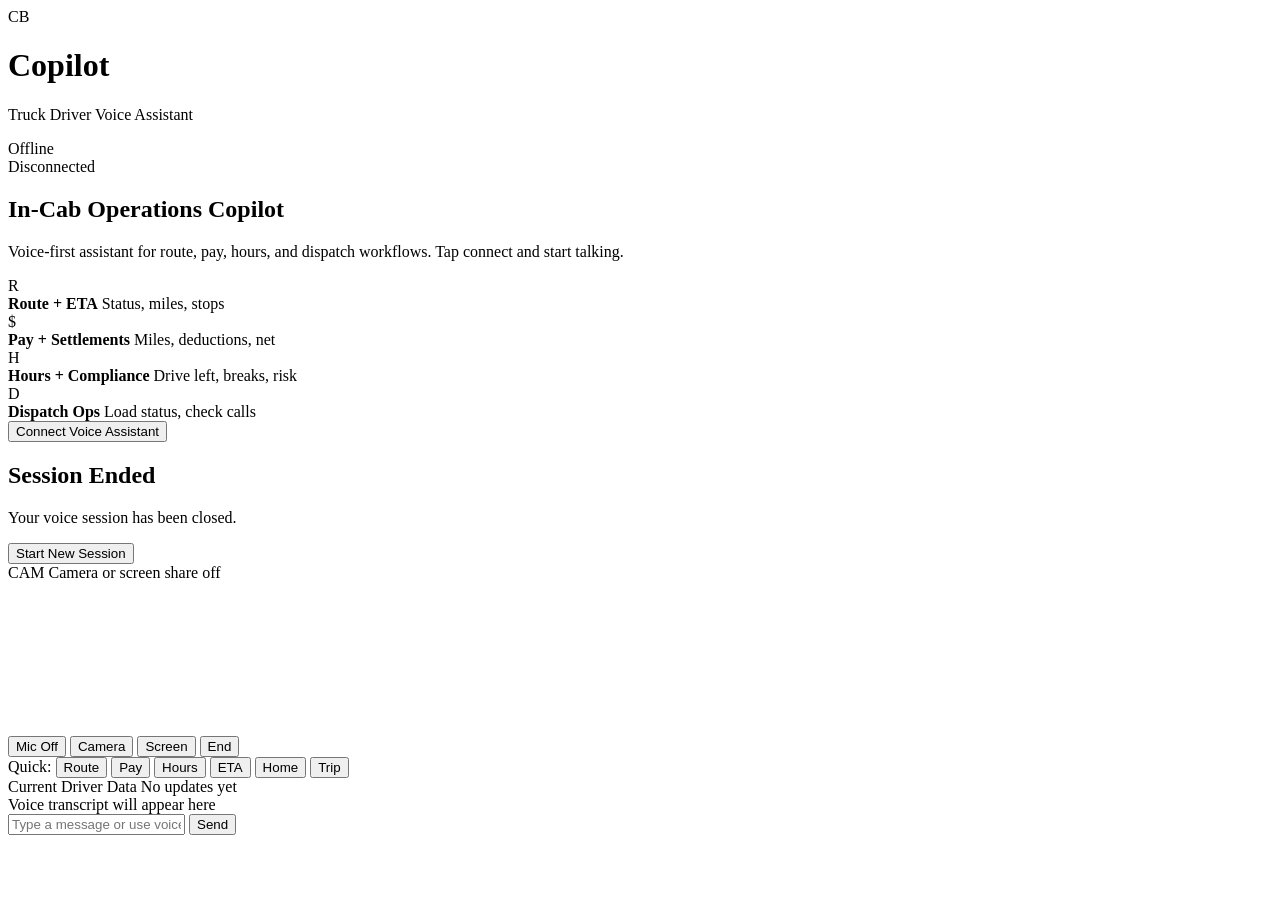
==== frontend/index.html @ 36fa778a "Restructure project into single-root trucking assistant app" ====
<!DOCTYPE html>
<html lang="en">
  <head>
    <meta charset="UTF-8" />
    <meta name="viewport" content="width=device-width, initial-scale=1.0" />
    <title>Truck Driver Voice Assistant</title>
    <link rel="stylesheet" href="/static/style.css" />
  </head>
  <body>
    <div id="toast-container"></div>

    <div class="container">
      <header>
        <div class="header-brand">
          <div class="brand-icon">CB</div>
          <div>
            <h1>Copilot</h1>
            <p class="header-subtitle">Truck Driver Voice Assistant</p>
          </div>
        </div>
        <div class="header-right">
          <div id="session-indicator" class="session-indicator off">
            <span class="indicator-dot"></span>
            <span id="session-label">Offline</span>
          </div>
          <div id="status" class="status disconnected">Disconnected</div>
        </div>
      </header>

      <main>
        <div class="auth-section" id="auth-section">
          <div class="hero-section">
            <h2>In-Cab Operations Copilot</h2>
            <p class="hero-desc">Voice-first assistant for route, pay, hours, and dispatch workflows. Tap connect and start talking.</p>
          </div>
          <div class="mvp-grid">
            <div class="mvp-card">
              <span class="mvp-icon">R</span>
              <div>
                <strong>Route + ETA</strong>
                <span class="mvp-detail">Status, miles, stops</span>
              </div>
            </div>
            <div class="mvp-card">
              <span class="mvp-icon">$</span>
              <div>
                <strong>Pay + Settlements</strong>
                <span class="mvp-detail">Miles, deductions, net</span>
              </div>
            </div>
            <div class="mvp-card">
              <span class="mvp-icon">H</span>
              <div>
                <strong>Hours + Compliance</strong>
                <span class="mvp-detail">Drive left, breaks, risk</span>
              </div>
            </div>
            <div class="mvp-card">
              <span class="mvp-icon">D</span>
              <div>
                <strong>Dispatch Ops</strong>
                <span class="mvp-detail">Load status, check calls</span>
              </div>
            </div>
          </div>
          <button id="connectBtn" class="btn btn-connect">Connect Voice Assistant</button>
        </div>

        <div class="session-end-section hidden" id="session-end-section">
          <h2>Session Ended</h2>
          <p class="session-end-desc">Your voice session has been closed.</p>
          <button id="restartBtn" class="btn btn-connect">Start New Session</button>
        </div>

        <div class="app-section hidden" id="app-section">
          <div class="app-grid">
            <div class="left-panel">
              <div class="video-container">
                <div id="video-placeholder">
                  <span class="placeholder-icon">CAM</span>
                  <span>Camera or screen share off</span>
                </div>
                <video id="video-preview" autoplay playsinline muted></video>
                <canvas id="video-canvas" style="display: none"></canvas>
              </div>

              <div class="controls">
                <button id="micBtn" class="btn ctrl-btn" data-active="false">
                  <span class="ctrl-label">Mic Off</span>
                </button>
                <button id="cameraBtn" class="btn ctrl-btn" data-active="false">
                  <span class="ctrl-label">Camera</span>
                </button>
                <button id="screenBtn" class="btn ctrl-btn" data-active="false">
                  <span class="ctrl-label">Screen</span>
                </button>
                <button id="disconnectBtn" class="btn ctrl-btn danger">
                  <span class="ctrl-label">End</span>
                </button>
              </div>
            </div>

            <div class="right-panel">
              <div class="quick-actions">
                <span class="qa-label">Quick:</span>
                <button class="btn qa-btn" data-prompt="Give me my current route status and ETA.">Route</button>
                <button class="btn qa-btn" data-prompt="What's my pay summary for this week?">Pay</button>
                <button class="btn qa-btn" data-prompt="How much drive time do I have left?">Hours</button>
                <button class="btn qa-btn" data-prompt="Update my ETA because of traffic.">ETA</button>
                <button class="btn qa-btn" data-prompt="Submit hometime request starting next week for 4 days in Nashville.">Home</button>
                <button class="btn qa-btn" data-prompt="Check my trip execution status.">Trip</button>
              </div>
              <div class="driver-data-panel" id="driver-data-panel">
                <div class="driver-data-header">
                  <span>Current Driver Data</span>
                  <span id="driver-last-update" class="driver-last-update">No updates yet</span>
                </div>
                <div class="driver-data-grid" id="driver-data-grid"></div>
              </div>
              <div class="chat-log" id="chat-log">
                <div class="chat-empty">Voice transcript will appear here</div>
              </div>
              <div class="input-area">
                <input
                  type="text"
                  id="textInput"
                  placeholder="Type a message or use voice..."
                />
                <button id="sendBtn" class="btn btn-send">Send</button>
              </div>
            </div>
          </div>
        </div>
      </main>
    </div>
    <script src="/static/media-handler.js"></script>
    <script src="/static/gemini-client.js"></script>
    <script src="/static/main.js"></script>
  </body>
</html>
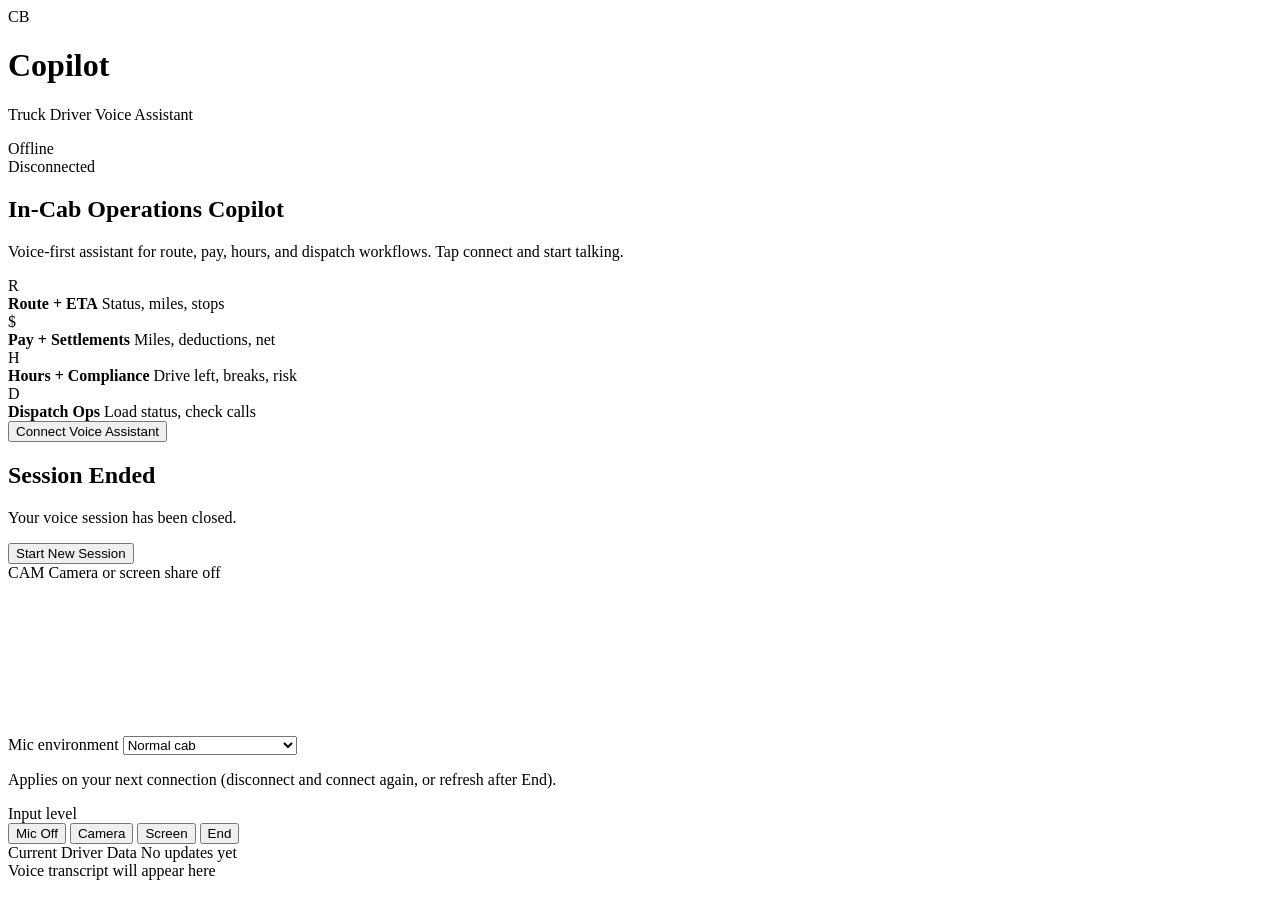
==== commit cb55911f: "Fix WebSocket disconnect handling and log spam" ====
--- a/frontend/index.html
+++ b/frontend/index.html
@@ -84,6 +84,44 @@
                 <canvas id="video-canvas" style="display: none"></canvas>
               </div>
 
+              <div class="vad-row">
+                <label class="vad-label" for="vadPreset">Mic environment</label>
+                <select id="vadPreset" class="vad-select" aria-describedby="vadPresetHint">
+                  <option
+                    value="normal"
+                    title="Default detection. Change and reconnect to apply."
+                  >
+                    Normal cab
+                  </option>
+                  <option
+                    value="quiet_cab"
+                    title="Picks up softer speech; short pauses. Best when the cab is quiet."
+                  >
+                    Quiet cab
+                  </option>
+                  <option
+                    value="noisy_sensitive"
+                    title="Easier to start when you speak softly with engine or road noise; may react to steady background noise."
+                  >
+                    Noisy cab — soft voice
+                  </option>
+                  <option
+                    value="high_noise"
+                    title="Ignores more background noise; speak clearly and a bit louder."
+                  >
+                    Loud background — strict
+                  </option>
+                </select>
+              </div>
+              <p id="vadPresetHint" class="vad-hint">
+                Applies on your next connection (disconnect and connect again, or refresh after End).
+              </p>
+              <div class="mic-level-row">
+                <span class="mic-level-label">Input level</span>
+                <div id="micLevelMeter" class="mic-level-meter" role="meter" aria-valuemin="0" aria-valuemax="100" aria-valuenow="0" aria-label="Microphone input level">
+                  <div id="micLevelFill" class="mic-level-fill"></div>
+                </div>
+              </div>
               <div class="controls">
                 <button id="micBtn" class="btn ctrl-btn" data-active="false">
                   <span class="ctrl-label">Mic Off</span>
@@ -98,35 +136,21 @@
                   <span class="ctrl-label">End</span>
                 </button>
               </div>
-            </div>
 
-            <div class="right-panel">
-              <div class="quick-actions">
-                <span class="qa-label">Quick:</span>
-                <button class="btn qa-btn" data-prompt="Give me my current route status and ETA.">Route</button>
-                <button class="btn qa-btn" data-prompt="What's my pay summary for this week?">Pay</button>
-                <button class="btn qa-btn" data-prompt="How much drive time do I have left?">Hours</button>
-                <button class="btn qa-btn" data-prompt="Update my ETA because of traffic.">ETA</button>
-                <button class="btn qa-btn" data-prompt="Submit hometime request starting next week for 4 days in Nashville.">Home</button>
-                <button class="btn qa-btn" data-prompt="Check my trip execution status.">Trip</button>
-              </div>
               <div class="driver-data-panel" id="driver-data-panel">
                 <div class="driver-data-header">
                   <span>Current Driver Data</span>
                   <span id="driver-last-update" class="driver-last-update">No updates yet</span>
                 </div>
-                <div class="driver-data-grid" id="driver-data-grid"></div>
+                <div class="driver-data-content" id="driver-data-content">
+                  <!-- Sections will be rendered here -->
+                </div>
               </div>
+            </div>
+
+            <div class="right-panel">
               <div class="chat-log" id="chat-log">
                 <div class="chat-empty">Voice transcript will appear here</div>
-              </div>
-              <div class="input-area">
-                <input
-                  type="text"
-                  id="textInput"
-                  placeholder="Type a message or use voice..."
-                />
-                <button id="sendBtn" class="btn btn-send">Send</button>
               </div>
             </div>
           </div>
